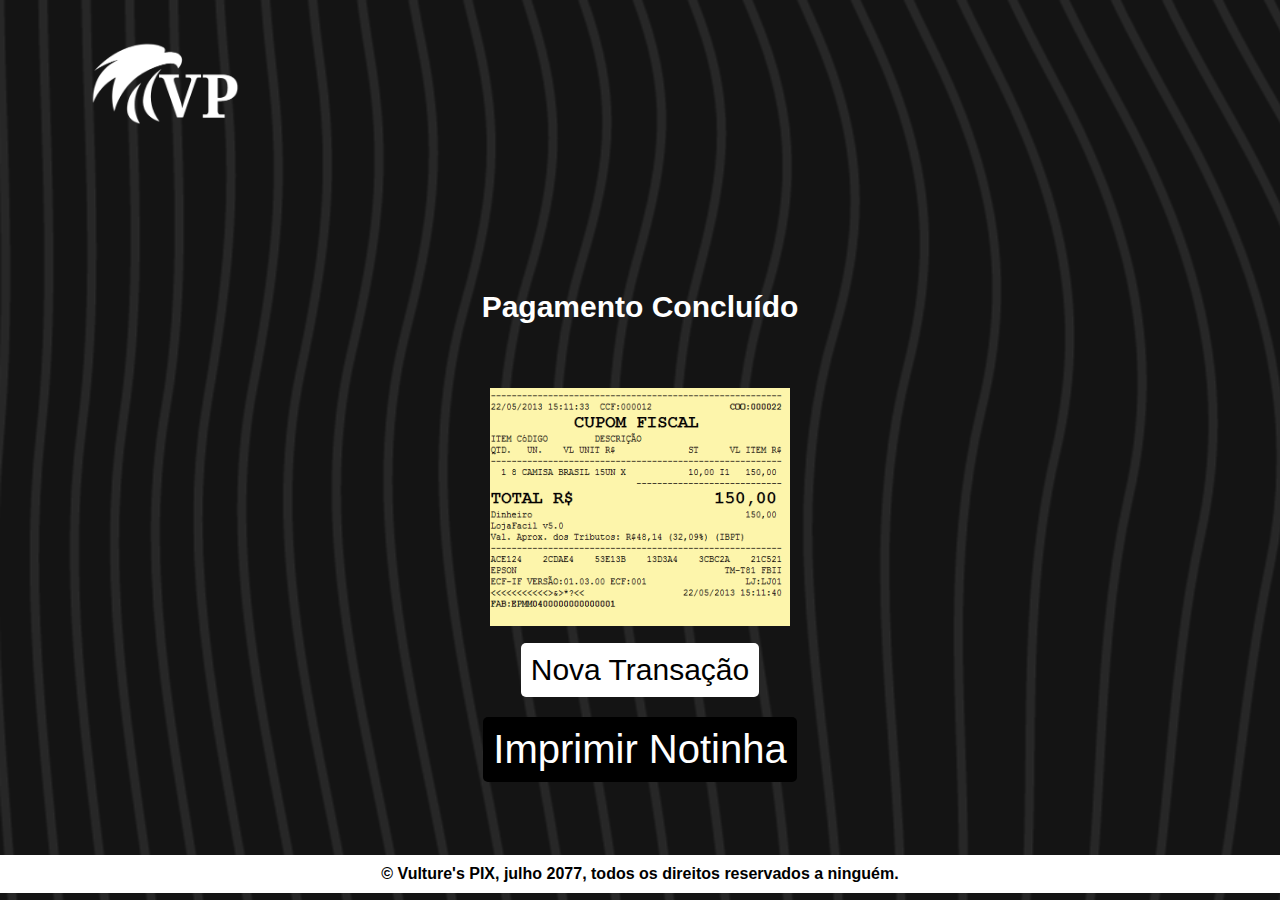
==== src/templates/finished.html @ a5c55d87 "Initial integration" ====
<!DOCTYPE html>
<html lang="pt-BR">
<head>
    <meta charset="utf-8">
    <meta name="viewport" content="width=device-width, initial-scale=1">
    <title>Vulture's PIX</title>
    <link rel="stylesheet" type="text/css" href="../static/css/price.css">
</head>
<body>
<header class="box">
    <img src="../static/images/logo.png" alt="Logo da Vulture's PIX">
</header>

<main>
    <form class="box">
        <p>Pagamento Concluído</p>
        <br>
        <img src="../static/images/Notinha.png" alt="ERRO TENTE NOVAMENTE">
        <br>
        <input type="submit" value="Nova Transação">
        <br>
        <input type="submit" name="cancelarTran" value="Imprimir Notinha">
    </form>
</main>

<footer>
    &copy; Vulture's PIX, julho 2077, todos os direitos reservados a ninguém.
</footer>
</body>
</html>
---- src/static/css/price.css ----
@import "https://www.nerdfonts.com/assets/css/webfont.css";

body {
    background-color: #141414;
    background-image: url("../images/fundo.png");
    background-position: left; /* Define a posição da imagem como canto superior esquerdo */
    background-repeat: repeat; /* Impede a repetição da imagem */
    background-size: 2000px;
    margin: 0;
    padding: 0;
    font-family: Arial, sans-serif;
    display: flex;
    flex-direction: column;
    align-items: center;
    justify-content: center;
    color: white;
    font-weight: bold;
    font-size: 30px;
}

/* Header */
header {
    background-position: right top; /* Define a posição da imagem como canto superior esquerdo */
    background-repeat: no-repeat; /* Impede a repetição da imagem */
    background-size: auto;
    text-align: left;
    padding: 20px;
    color: white;
    -webkit-text-stroke: 1px black;
    text-stroke: 1px black;
    font-size: 24px;
    min-width: 800px;
    height: 200px;
}

header img {
    max-width: 150px;
    float: left;
    margin: 20px 20px 0 -150px;
}

/* Footer */
footer {
    background-color: white;
    text-align: center;
    padding: 10px;
    color: black;
    font-size: 16px;
    width: 100%;
}

/* Main */
main {
    padding: 20px;
    text-align: center;
    color: white;
    min-height: calc(100vh - 325px); /* Ajusta a altura da tela, subtraindo a altura do header */
}

input {
    margin: 10px 0;
}

input[type="text"]::placeholder {
    color: #d4d4d4; /* Cor do texto de fundo */
    font-weight: bold;
    max-width: 300px;
    min-width: 200px;
}

/* Estilos para a div que envolve as caixas de texto */
.textboxContainer {
    display: flex;
    justify-content: center;
    margin-bottom: 20px; /* Espaçamento inferior para separar das caixas de texto */
}

/* Estilos para as caixas de texto */
input[type="text"] {
    background-color: #9b9b9b; /* Cor de fundo laranja */
    color: #141414; /* Cor do texto branco */
    padding: 20px 40px; /* Espaçamento interno */
    border: none; /* Remova as bordas */
    border-radius: 40px; /* Cantos arredondados */
    margin: 10px; /* Espaçamento horizontal entre as caixas de texto */
    font-size: 20px;
}

/* Estilos para a div que envolve os botões */
.buttonContainer {
    display: flex;
    justify-content: center;
}

/* Estilos para os botões */
input[type="submit"] {
    background-color: #fff;
    cursor: pointer;
    color: black;
    border: none; /* Remova as bordas */
    padding: 10px;
    font-size: 30px;
    border-radius: 5px;
    margin: 10px; /* Espaçamento horizontal entre os botões */
}

/* Estilos para o botão "Cancelar Transação" */
input[type="submit"][name="cancelarTran"] {
    background-color: black;
    color: white;
    font-size: 40px;
}

.priceButtunsContainer input {
    margin-left: 20px;
    margin-right: 20px;
}
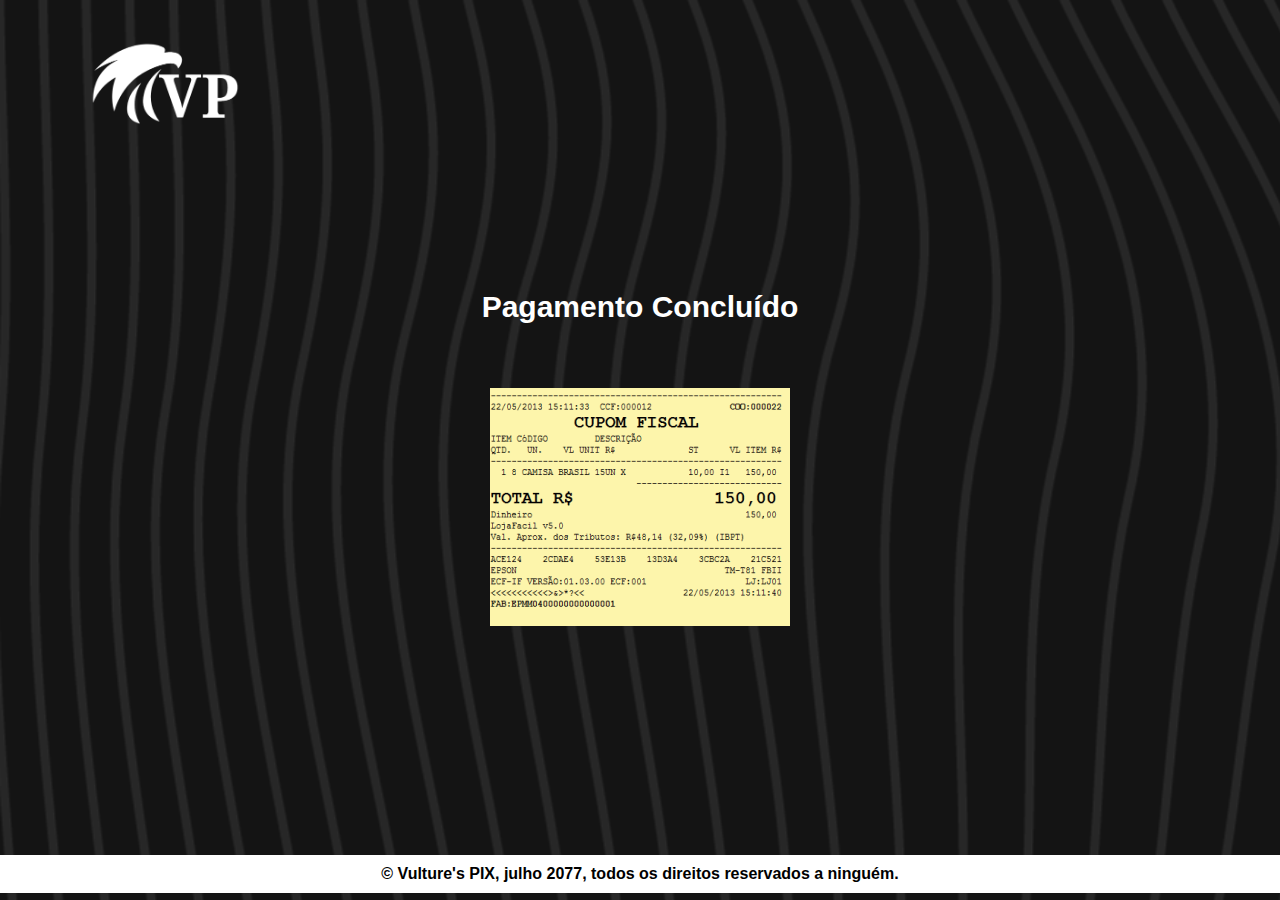
==== commit 1dfff51d: "chupa haters" ====
--- a/src/templates/finished.html
+++ b/src/templates/finished.html
@@ -16,13 +16,8 @@
         <p>Pagamento Concluído</p>
         <br>
         <img src="../static/images/Notinha.png" alt="ERRO TENTE NOVAMENTE">
-        <br>
-        <input type="submit" value="Nova Transação">
-        <br>
-        <input type="submit" name="cancelarTran" value="Imprimir Notinha">
     </form>
 </main>
-
 <footer>
     &copy; Vulture's PIX, julho 2077, todos os direitos reservados a ninguém.
 </footer>
